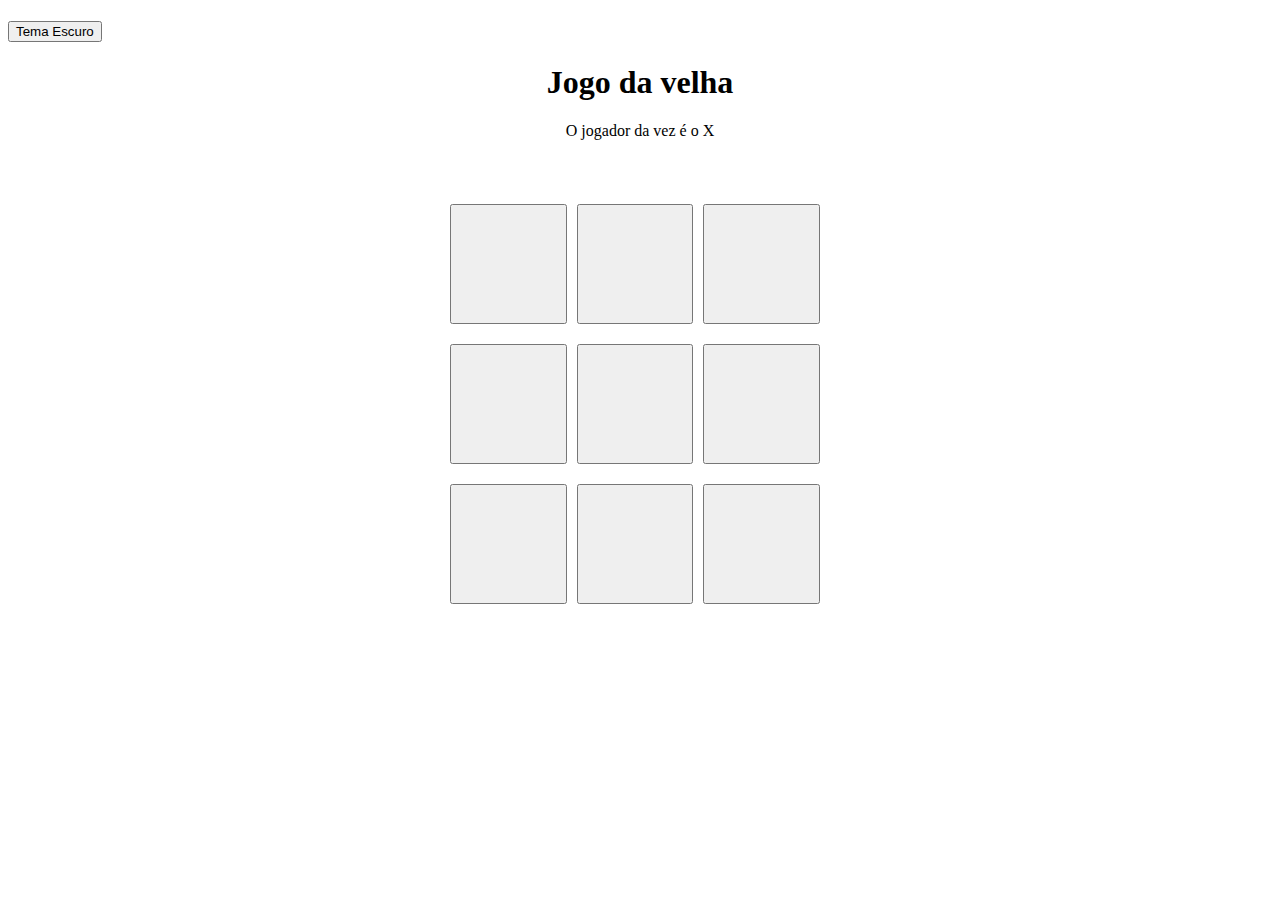
==== index.html @ c923acd1 "Add files via upload" ====
<!DOCTYPE html>
<html lang="en">
<head>
    <meta charset="UTF-8">
    <meta http-equiv="X-UA-Compatible" content="IE=edge">
    <meta name="viewport" content="width=device-width, initial-scale=1.0">
    
    <h1 id="tema">
        <link rel="stylesheet" href="mystyle.css">
    </h1>
        
    <title>Jogo da Velha</title>
</head>
<body>
    <div class="tema" id="temaBotao">
        <button onclick="alterarTema()">Tema Escuro</button>
    </div>
    <div class="titulo">
        <h1>Jogo da velha</h1>
        
        <p id="jogadorDaVez">O jogador da vez é o X </p>
    </div>
    
    <div class="tabuleiro">
        
    <div class="tabuleiro-linha">
        <button id="botao1" onclick="povoarBotao(); resultadoFinal()"></button>
        <button id="botao2" onclick="povoarBotao2(); resultadoFinal()"></button>
        <button id="botao3" onclick="povoarBotao3(); resultadoFinal()"></button>
    </div>
    <div class="tabuleiro-linha">
        <button id="botao4" onclick="povoarBotao4(); resultadoFinal()"></button>
        <button id="botao5" onclick="povoarBotao5(); resultadoFinal()"></button>
        <button id="botao6" onclick="povoarBotao6(); resultadoFinal()"></button>

    </div>
    <div class="tabuleiro-linha">
        <button id="botao7" onclick="povoarBotao7(); resultadoFinal()"></button>
        <button id="botao8" onclick="povoarBotao8(); resultadoFinal()"></button>
        <button id="botao9" onclick="povoarBotao9(); resultadoFinal()"></button>

    </div>
    </div> 
    <div  class="resultado">
        <h1 id='resultado'></h1>
    </div>
    <script src="app.js"></script>
       
</body>
</html>
---- mystyle.css ----
.tabuleiro {
    width: 380px;
    margin-left: auto;
    margin-right: auto;
    margin-top: 5%;
    
}

.titulo {
    width: 380px;
    margin-left: auto;
    margin-right: auto;
    text-align: center;
}

.tabuleiro-linha {
    display: flex;
    flex-direction: row;
    margin-bottom: 20px;
    
}

.tabuleiro button{
    width: 120px;
    height: 120px;
    margin-right: 10px;
    font-size: 80px;
    
    
}
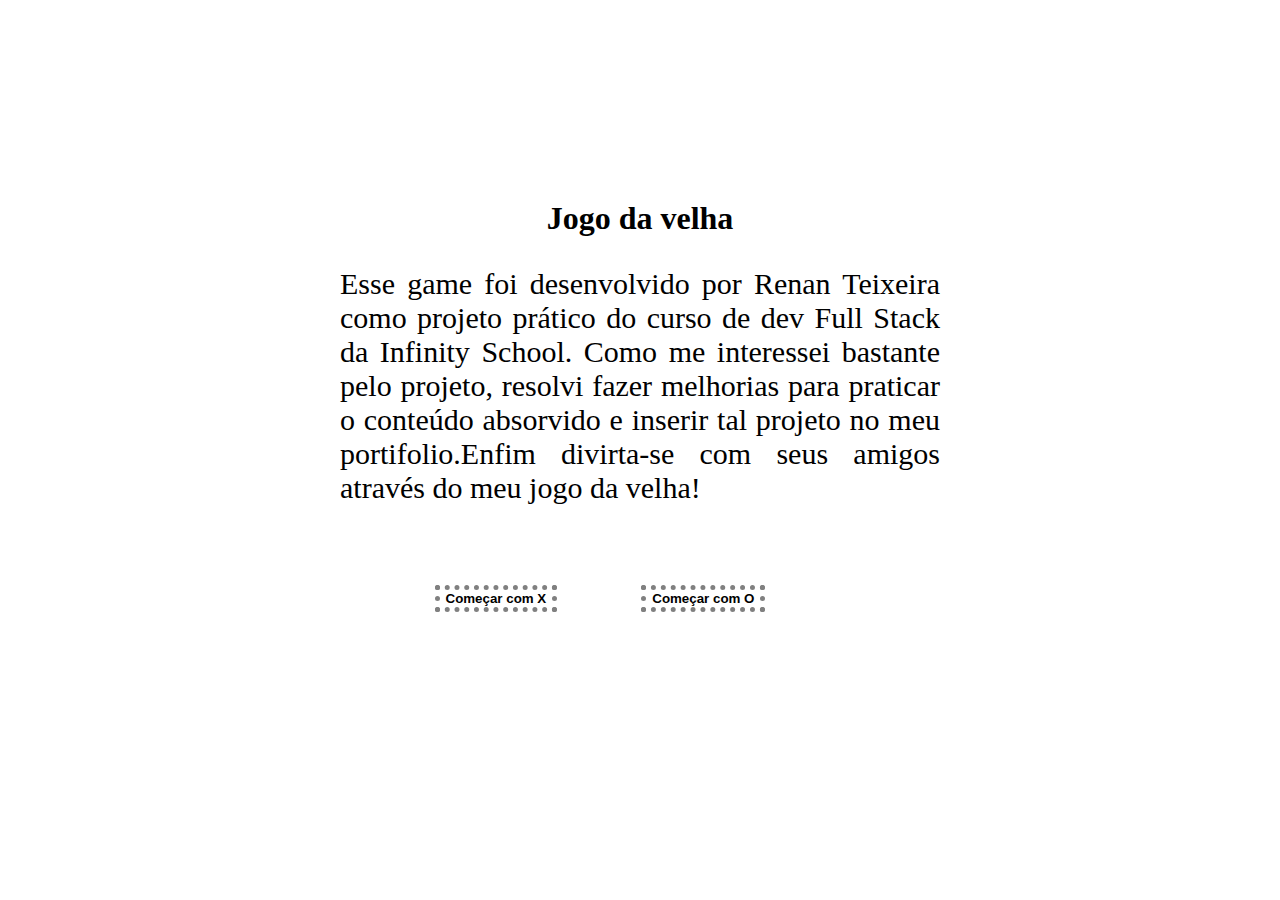
==== commit 5c5a8711: "Rename frente..html to index.html" ====
--- a/index.html
+++ b/index.html
@@ -4,47 +4,19 @@
     <meta charset="UTF-8">
     <meta http-equiv="X-UA-Compatible" content="IE=edge">
     <meta name="viewport" content="width=device-width, initial-scale=1.0">
-    
     <h1 id="tema">
-        <link rel="stylesheet" href="mystyle.css">
+        <link rel="stylesheet" href="frentestyle.css">
     </h1>
-        
-    <title>Jogo da Velha</title>
+    <title>Nova frente</title>
 </head>
 <body>
-    <div class="tema" id="temaBotao">
-        <button onclick="alterarTema()">Tema Escuro</button>
-    </div>
     <div class="titulo">
         <h1>Jogo da velha</h1>
-        
-        <p id="jogadorDaVez">O jogador da vez é o X </p>
     </div>
-    
-    <div class="tabuleiro">
-        
-    <div class="tabuleiro-linha">
-        <button id="botao1" onclick="povoarBotao(); resultadoFinal()"></button>
-        <button id="botao2" onclick="povoarBotao2(); resultadoFinal()"></button>
-        <button id="botao3" onclick="povoarBotao3(); resultadoFinal()"></button>
+    <p id="sobre">Esse game foi desenvolvido por Renan Teixeira como projeto prático do curso de dev Full Stack da Infinity School. Como me interessei bastante pelo projeto, resolvi fazer melhorias para praticar o conteúdo absorvido e inserir tal projeto no meu portifolio.Enfim divirta-se com seus amigos através do meu jogo da velha!</p>
+    <div class="botoesEscolha">
+        <button id="começar"><a href="indexX.html">Começar com X</a></button>
+        <button id="começar"><a href="indexO.html">Começar com O</a></button>
     </div>
-    <div class="tabuleiro-linha">
-        <button id="botao4" onclick="povoarBotao4(); resultadoFinal()"></button>
-        <button id="botao5" onclick="povoarBotao5(); resultadoFinal()"></button>
-        <button id="botao6" onclick="povoarBotao6(); resultadoFinal()"></button>
-
-    </div>
-    <div class="tabuleiro-linha">
-        <button id="botao7" onclick="povoarBotao7(); resultadoFinal()"></button>
-        <button id="botao8" onclick="povoarBotao8(); resultadoFinal()"></button>
-        <button id="botao9" onclick="povoarBotao9(); resultadoFinal()"></button>
-
-    </div>
-    </div> 
-    <div  class="resultado">
-        <h1 id='resultado'></h1>
-    </div>
-    <script src="app.js"></script>
-       
 </body>
-</html>+</html>
--- a/frentestyle.css
+++ b/frentestyle.css
@@ -0,0 +1,70 @@
+#sobre {
+    text-align: justify;
+    width: 600px;
+    margin-left: auto;
+    margin-right: auto;
+    font-size: 30px;
+}
+
+.botoesEscolha {
+    width: 500px;
+    margin-left: auto;
+    margin-right: auto;
+    text-align: center;
+    margin-top: 80px;
+}
+button{
+    margin-right: 80px;
+    background-color: white;
+    color: black;
+    border: 4px solid gray;
+    border-style: dotted;
+    border-width: thick;
+    font-weight: bolder;
+}
+a{
+    text-decoration:none;
+    color: black;
+    font-weight: bolder;
+}
+
+button{
+    transition-duration: 0.4s;
+}
+button:hover{
+    background-color: gray;
+    color:black
+}
+
+
+.tabuleiro {
+    width: 380px;
+    margin-left: auto;
+    margin-right: auto;
+    margin-top: 5%;
+    
+}
+
+.titulo {
+    width: 380px;
+    margin-left: auto;
+    margin-right: auto;
+    text-align: center;
+    margin-top: 200px;
+}
+
+.tabuleiro-linha {
+    display: flex;
+    flex-direction: row;
+    margin-bottom: 20px;
+    
+}
+
+.tabuleiro button{
+    width: 120px;
+    height: 120px;
+    margin-right: 10px;
+    font-size: 80px;
+    
+    
+}